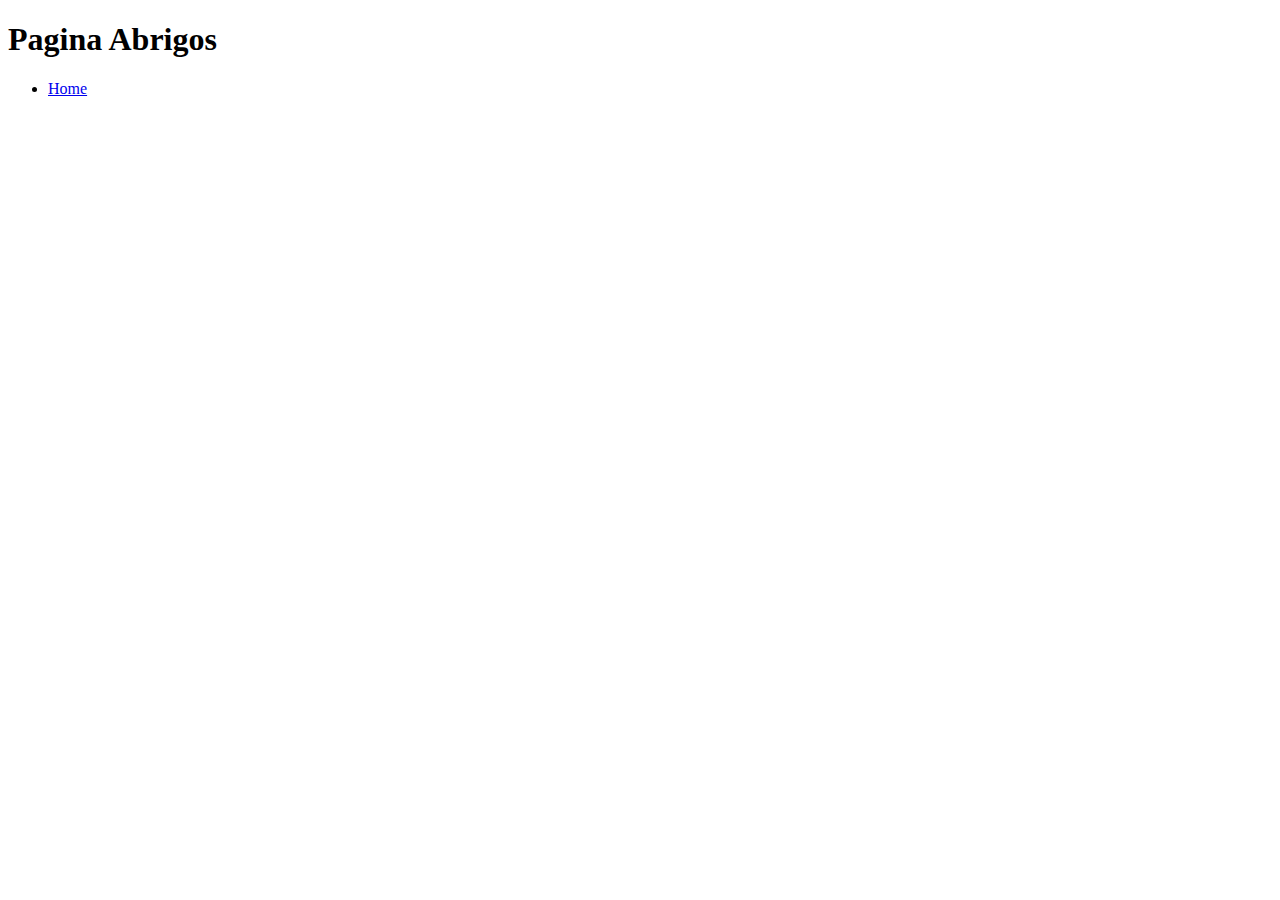
==== pages/abrigos.html @ df369b5f "Nueva Pagina Venta Ropa" ====
<!DOCTYPE html>
<html lang="en">
<head>
    <meta charset="UTF-8">
    <meta name="viewport" content="width=device-width, initial-scale=1.0">
    <title>Document</title>
</head>
<body>
    <h1>Pagina Abrigos</h1>
<header>
    <nav>
        <ul>
            <li>
                <!-- va con '..' xq estamos saliendo del directorio pages, para luego entrar 
                 al directorio index -->
                <a href="../index.html">Home</a> 
            </li>
        </ul>  
    </nav>
</header>

</body>
</html>
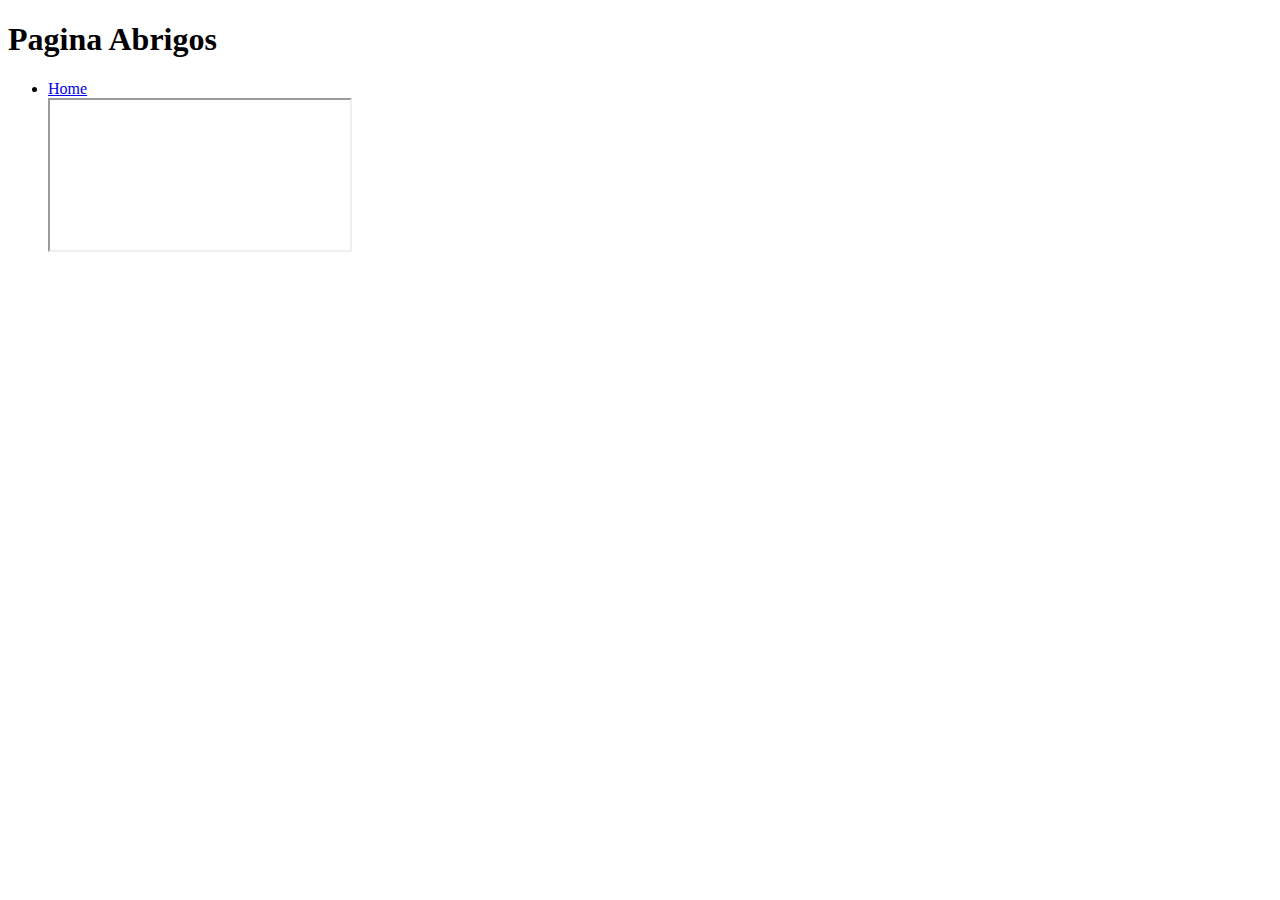
==== commit 0fd1048b: "Nuevos Cambios agregados a form" ====
--- a/pages/abrigos.html
+++ b/pages/abrigos.html
@@ -13,7 +13,17 @@
             <li>
                 <!-- va con '..' xq estamos saliendo del directorio pages, para luego entrar 
                  al directorio index -->
-                <a href="../index.html">Home</a> 
+                <a href="../index.html">Home</a> <br>
+               
+                <!-- para introducir/insertar una pagina externa/local en un bloque, es muy util para
+                 mostrar alguna ubicacion de google maps-->
+                <iframe src="https://www.google.com/?hl=es" frameborder="8"> 
+
+                </iframe><br>
+
+                <iframe src="https://www.google.com/maps/embed?pb=!1m18!1m12!1m3!1d3369.752366209627!2d-58.88907082533025!3d-32.37218797383545!2m3!1f0!2f0!3f0!3m2!1i1024!2i768!4f13.1!3m3!1m2!1s0x95b1b18f37e3f755%3A0xef6b8d02d2183edf!2sPolideportivo%20Basavilbaso!5e0!3m2!1ses-419!2sar!4v1735610694813!5m2!1ses-419!2sar" width="600" height="450" style="border:0;" allowfullscreen="" loading="lazy" referrerpolicy="no-referrer-when-downgrade">                 
+                </iframe><br>
+            
             </li>
         </ul>  
     </nav>
